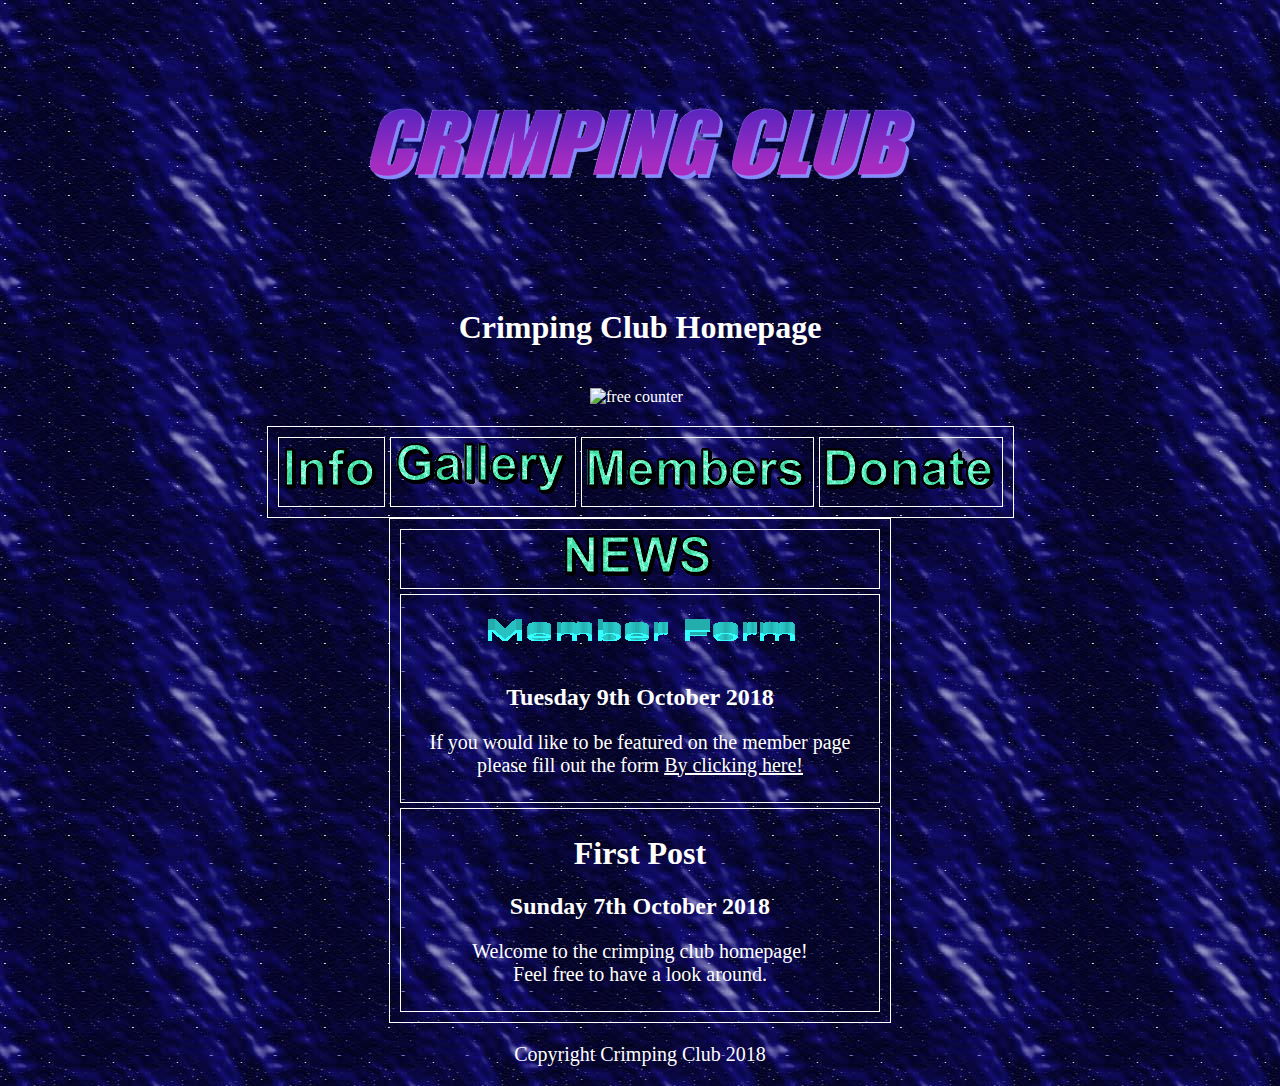
==== index.html @ 4c1bc12c "Iteration III" ====
<!DOCTYPE html>
<html>
<head>
<meta name="viewport" content="width=device-width, initial-scale=1.0">
<meta name="keywords" content="Crimping,Crimp,Club,RJ45,Ethernet,Cat5,Crimping Club,SMC Crimping Club,SMC,Stewarts Melville College">
<meta name="author" content="Crimping Club">
<meta name="description" content="Homepage for Crimping Club">
<link rel="stylesheet" href="style.css">
<title>Crimping Club Homescreen</title>
</head>
<body>
<div id="mainpage">
<img src="resources/title.png" alt="" id="title">
<h1>Crimping Club Homepage</h1>
<!-- Start of CuterCounter Code -->
<img src="http://www.cutercounter.com/hit.php?id=gvmaanxp&nd=4&style=24" border="0" alt="free counter" style="display: block;margin-left: auto;margin-right: auto;padding: 20px;width:100px">
<!-- End of CuterCounter Code -->
<table>
<tr>
	<td><a href="info.html"><img src="resources/headers/info.gif"></a></td>
	<td><a href="gallery.html"><img src="resources/headers/gallery.gif"></a></td>
	<td><a href="members.html"><img src="resources/headers/members.gif"></a></td>
	<td><a href="https://paypal.me/crimpingclub"><img src="resources/headers/donate.gif"></a></td>
</tr>
</table>
<table>
<tr>
	<td><img src="resources/headers/news.gif"></td>
</tr>
<tr>
	<td><img src="resources/headers/memberfourm.gif">
		<h2>Tuesday 9th October 2018</h2>
		<p>If you would like to be featured on the member page<br>please fill out the form <a href="https://goo.gl/forms/FOm1ZT4k2a0YDf5B2">By clicking here!</a><p>
	</td>
</tr>
<tr>
	<td><h1>First Post</h1>
		<h2>Sunday 7th October 2018</h2>
		<p>Welcome to the crimping club homepage!<br>Feel free to have a look around.<p>
	</td>
</tr>
</div>
</table>
<p>Copyright Crimping Club 2018</p>
</body>
</html>
---- style.css ----
#title {
	width:600px;
	display: block;
	margin:auto;
    transform: rotate(15deg);
	position:static
}
#error {
	width:500px;
	display: block;
	margin-left:auto;
	margin-right:auto;
	position:static
}

#table {
	width:500px;
	text-align:middle;
	color:white;
	padding:10px;
}

#crimp {
	width:100px;
	display: block;
    margin-left: auto;
    margin-right: auto;
}
#mainpage {
	margin: auto;
	width: 1000px;
	position:static
}
	
h1 {
	text-align:center;
	color:white;
}

h2 {
	text-align:center;
	color:white;
}

table, th, td {
	border:1px solid white;
	margin:auto;
	text-align:center;
	padding:5px;
	border-spacing: 5px;
}

p {
	font-size:20px;
	text-align:center
}

a {
	color:white
}

a:hover {
	color:#afdeff
}

div.gallery {
    margin: 5px;
    border: 1px solid #ccc;
    float: left;
    width: 180px;
}

div.gallery:hover {
    border: 1px solid #777;
}

div.gallery img {
    width: 100%;
    height: auto;
}

div.desc {
    padding: 15px;
    text-align: center;
}

div.member {
	padding: 10px;
	position: relative;
}

body {
    background-image: url("resources/background.jpg");
	color:white;
}
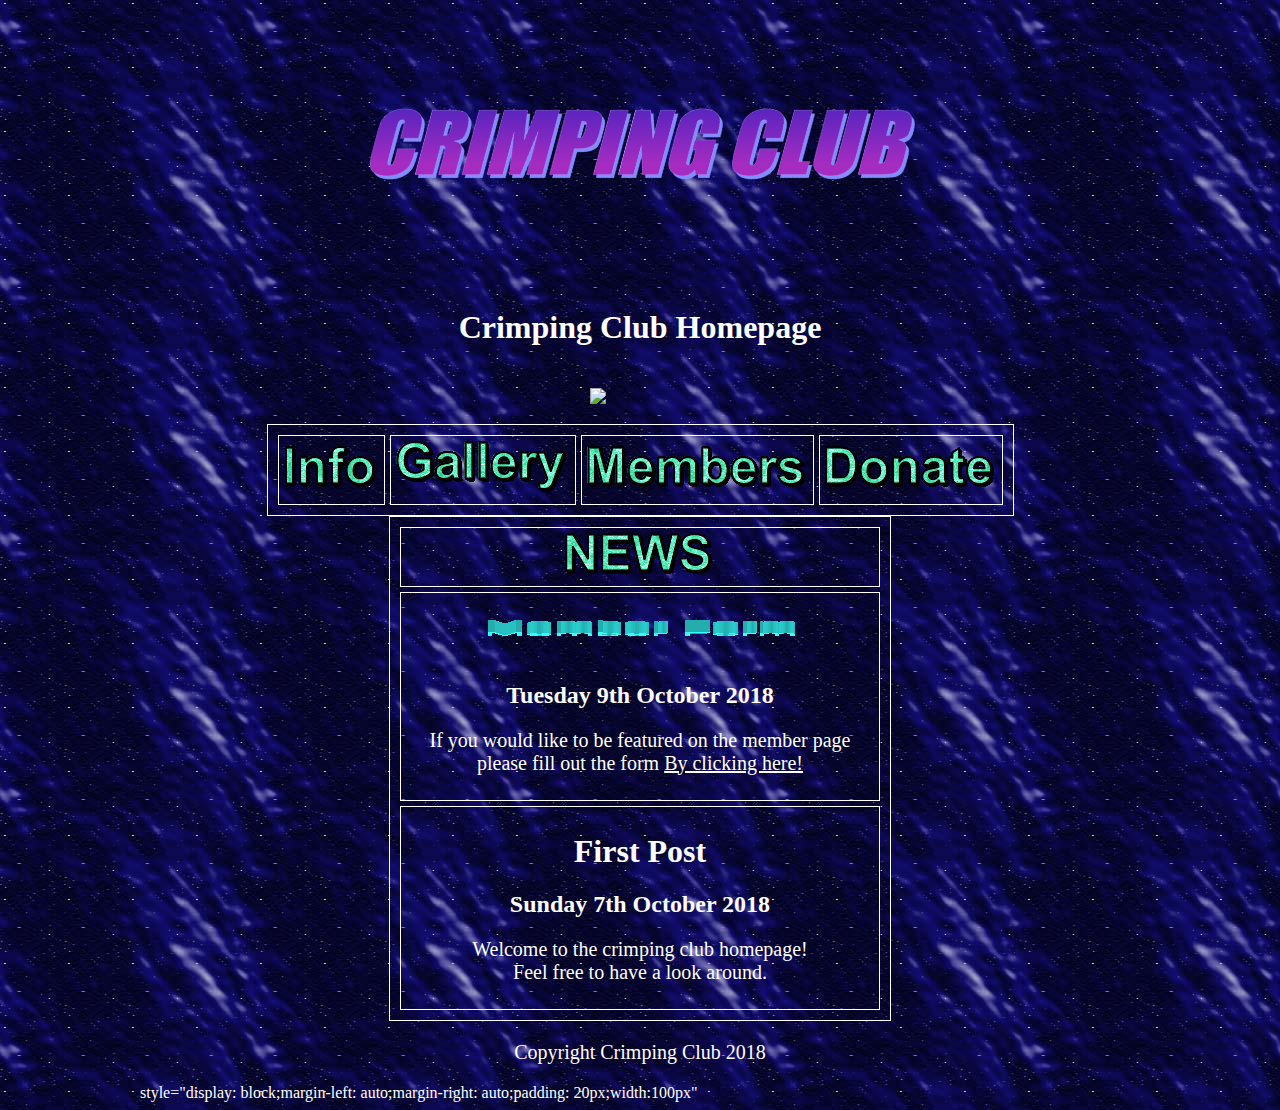
==== commit d3aba7b6: "Iteration III" ====
--- a/index.html
+++ b/index.html
@@ -12,9 +12,9 @@
 <div id="mainpage">
 <img src="resources/title.png" alt="" id="title">
 <h1>Crimping Club Homepage</h1>
-<!-- Start of CuterCounter Code -->
-<img src="http://www.cutercounter.com/hit.php?id=gvmaanxp&nd=4&style=24" border="0" alt="free counter" style="display: block;margin-left: auto;margin-right: auto;padding: 20px;width:100px">
-<!-- End of CuterCounter Code -->
+
+<img src="http://www.cutercounter.com/hit.php?id=gvaankd&nd=6&style=24" border="0" style="display: block;margin-left: auto;margin-right: auto;padding: 20px;width:100px">
+
 <table>
 <tr>
 	<td><a href="info.html"><img src="resources/headers/info.gif"></a></td>
@@ -43,4 +43,6 @@
 </table>
 <p>Copyright Crimping Club 2018</p>
 </body>
-</html>+</html>
+
+style="display: block;margin-left: auto;margin-right: auto;padding: 20px;width:100px"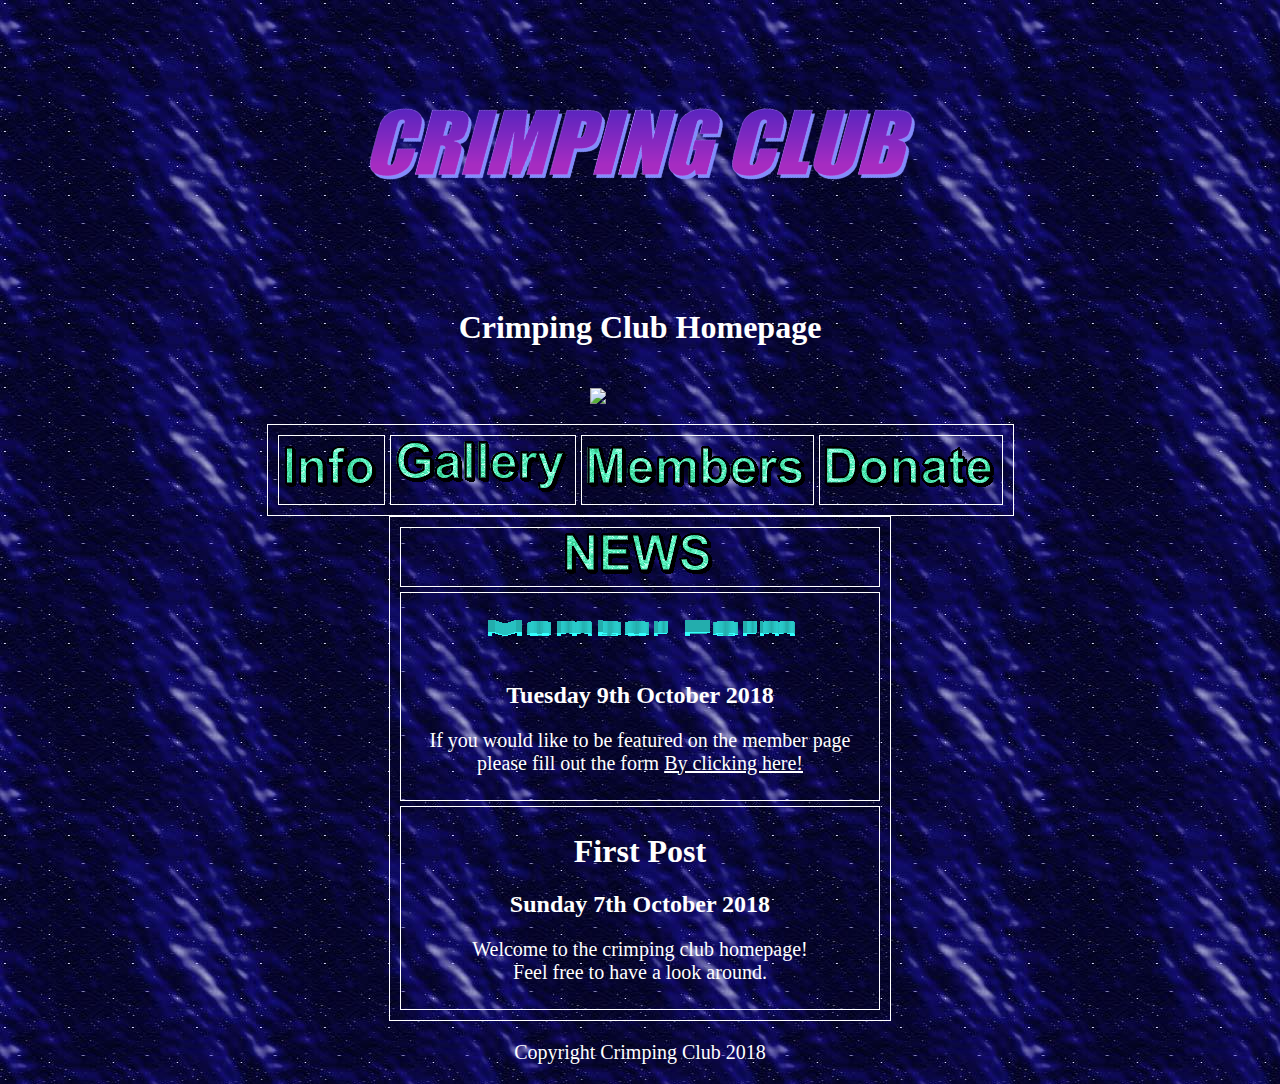
==== commit cf28a3ff: "Iteration III" ====
--- a/index.html
+++ b/index.html
@@ -44,5 +44,3 @@
 <p>Copyright Crimping Club 2018</p>
 </body>
 </html>
-
-style="display: block;margin-left: auto;margin-right: auto;padding: 20px;width:100px"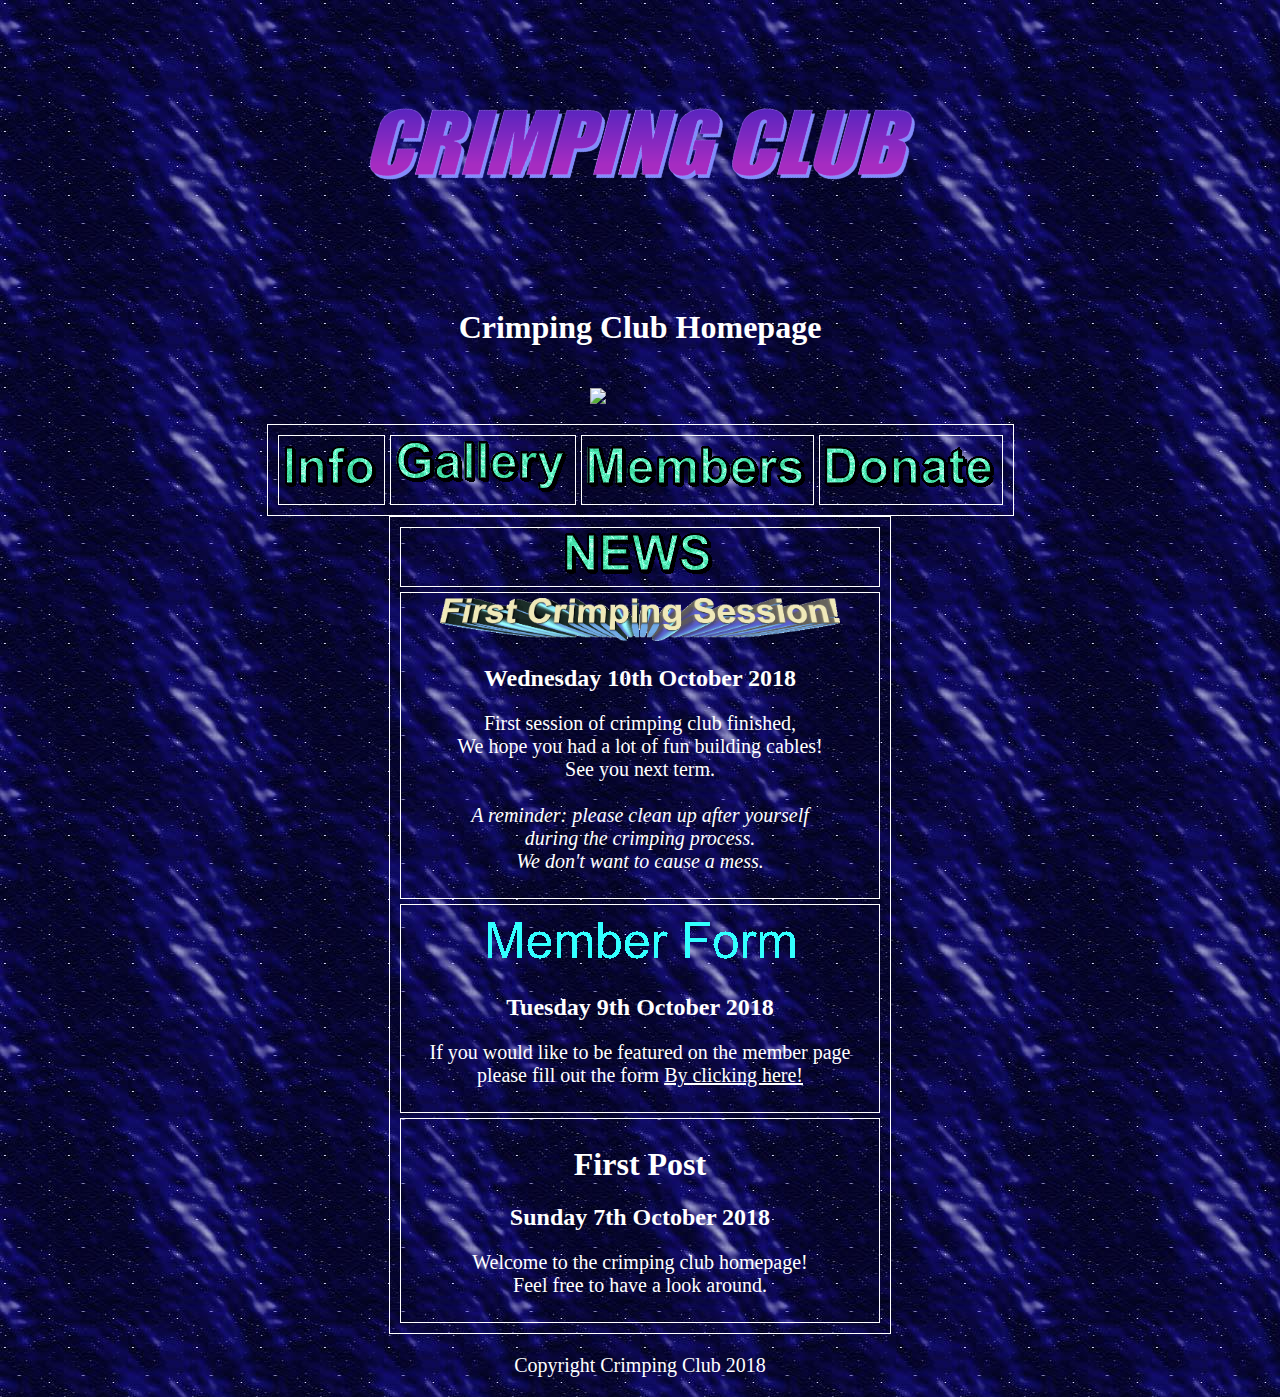
==== commit 26428d7b: "Iteration III" ====
--- a/index.html
+++ b/index.html
@@ -28,6 +28,12 @@
 	<td><img src="resources/headers/news.gif"></td>
 </tr>
 <tr>
+	<td><img src="resources/headers/firstsession.png" style="width: 400px">
+		<h2>Wednesday 10th October 2018</h2>
+		<p>First session of crimping club finished,<br>We hope you had a lot of fun building cables!<br>See you next term.<br><br><i>A reminder: please clean up after yourself<br> during the crimping process.<br> We don't want to cause a mess.</i><p>
+	</td>
+</tr>
+<tr>
 	<td><img src="resources/headers/memberfourm.gif">
 		<h2>Tuesday 9th October 2018</h2>
 		<p>If you would like to be featured on the member page<br>please fill out the form <a href="https://goo.gl/forms/FOm1ZT4k2a0YDf5B2">By clicking here!</a><p>
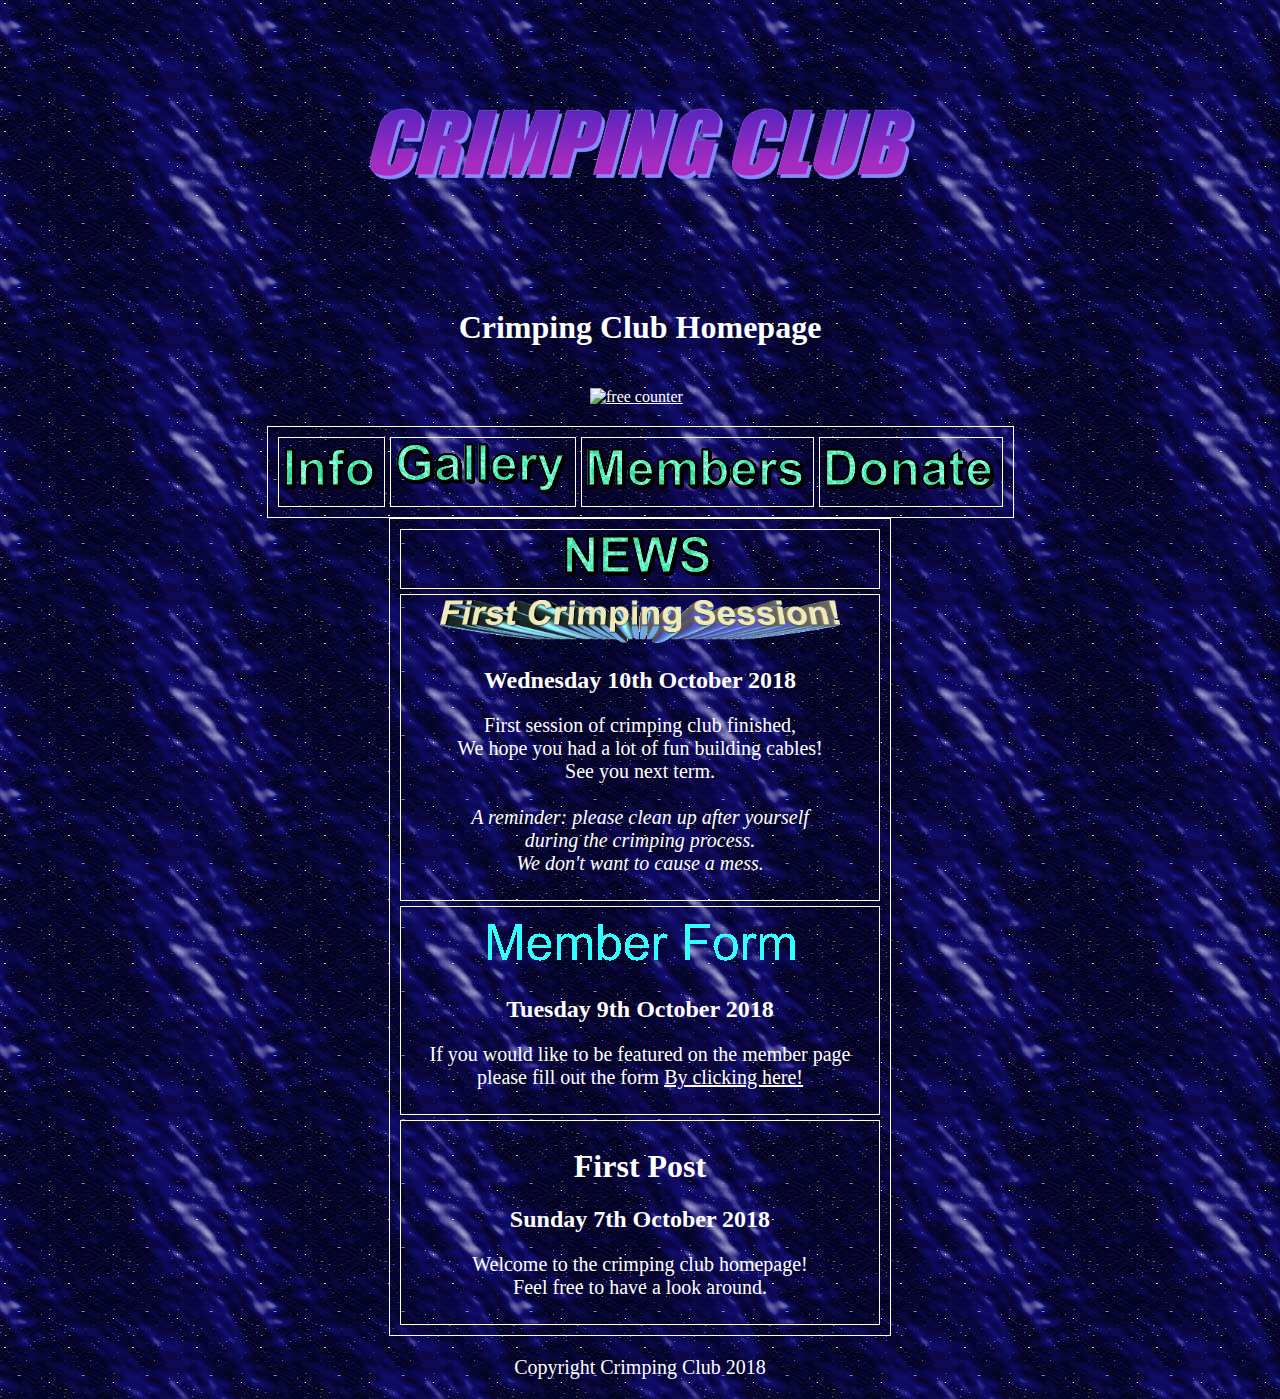
==== commit 4e1dc9f8: "Iteration III" ====
--- a/index.html
+++ b/index.html
@@ -13,7 +13,10 @@
 <img src="resources/title.png" alt="" id="title">
 <h1>Crimping Club Homepage</h1>
 
-<img src="http://www.cutercounter.com/hit.php?id=gvaankd&nd=6&style=24" border="0" style="display: block;margin-left: auto;margin-right: auto;padding: 20px;width:100px">
+<!-- Start of WebFreeCounter Code -->
+<a href="http://www.webfreecounter.com/" target="_blank"><img src="http://www.webfreecounter.com/hit.php?id=ymuvepoc&nd=6&style=15" border="0" alt="free counter" style="display: block;margin-left: auto;margin-right: auto;padding: 20px;width:100px"></a>
+<!-- End of WebFreeCounter Code -->
+
 
 <table>
 <tr>
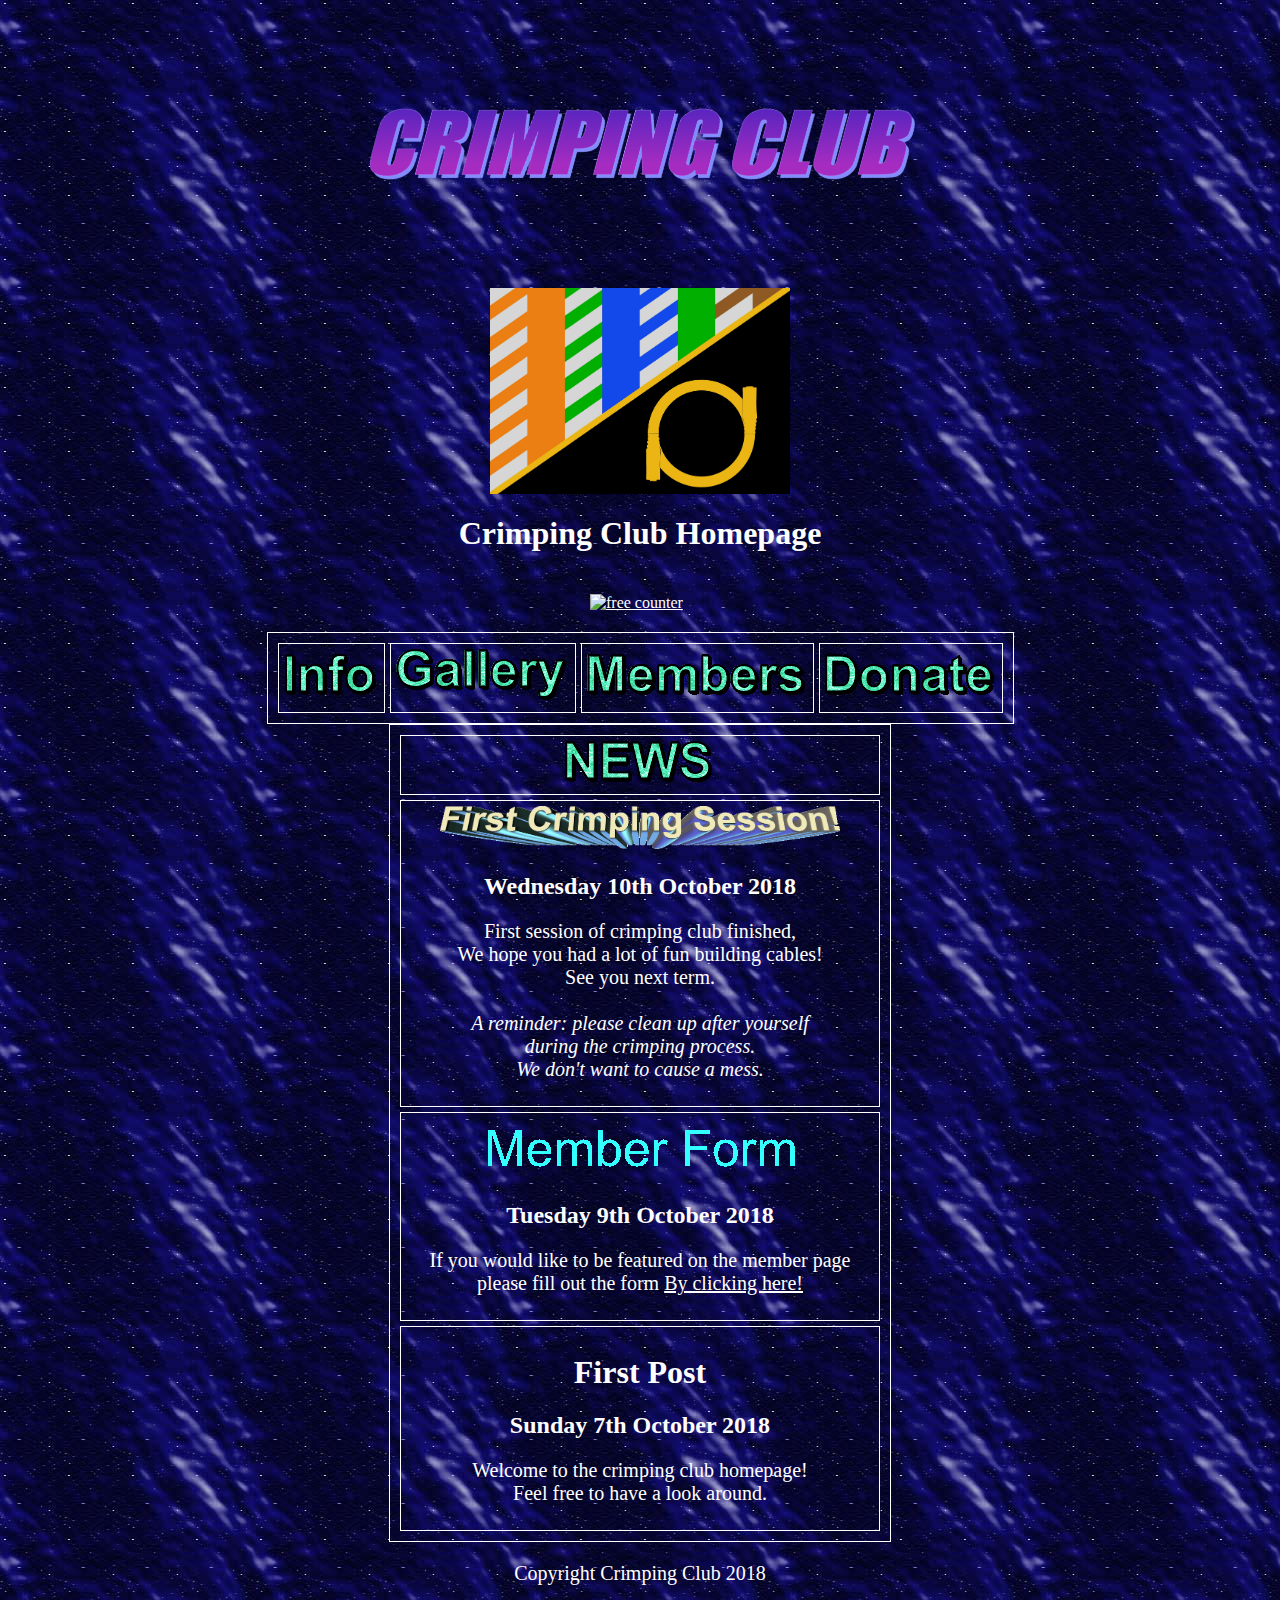
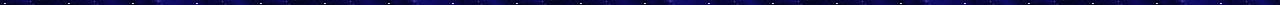
==== commit 8e2085e3: "Iteration III" ====
--- a/index.html
+++ b/index.html
@@ -11,6 +11,7 @@
 <body>
 <div id="mainpage">
 <img src="resources/title.png" alt="" id="title">
+<img src="resources/gallery/flag.jpg" style="width:300px;height:206px;display: block;margin-left:auto;margin-right:auto;";>
 <h1>Crimping Club Homepage</h1>
 
 <!-- Start of WebFreeCounter Code -->
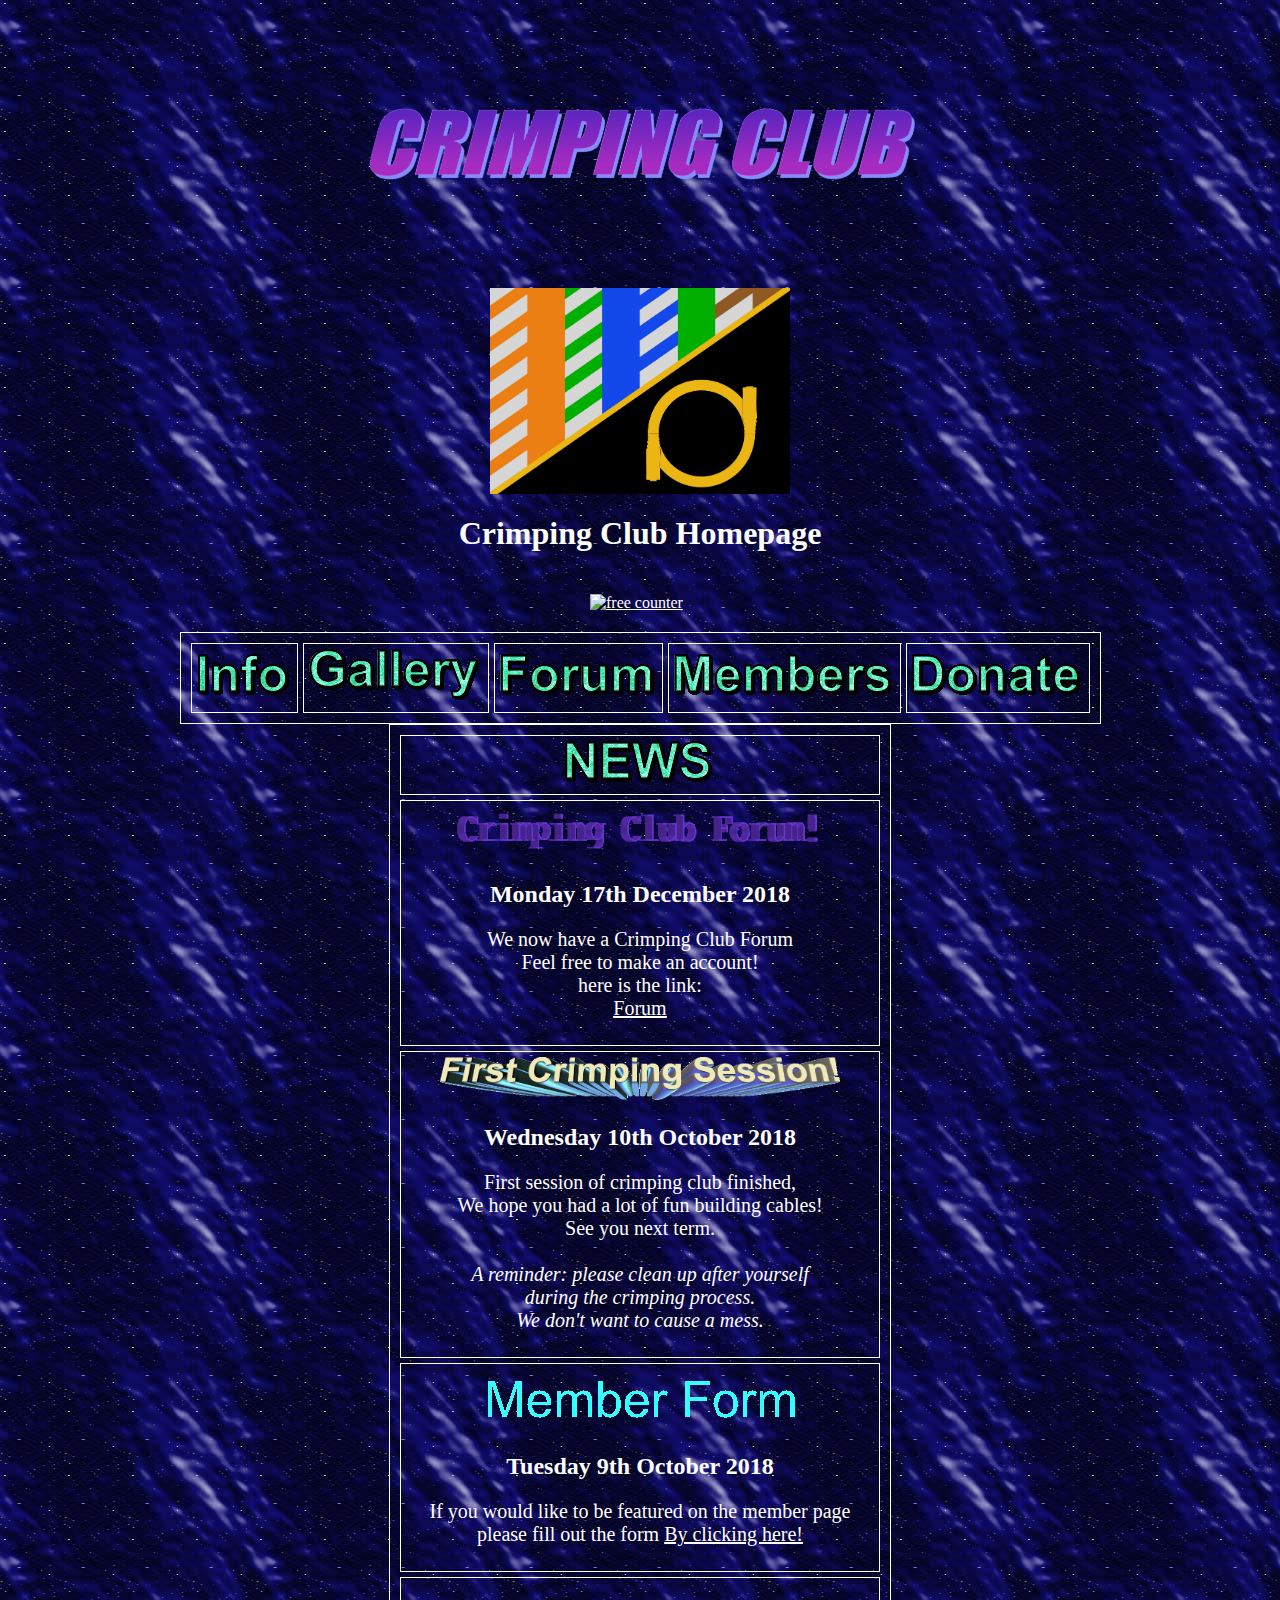
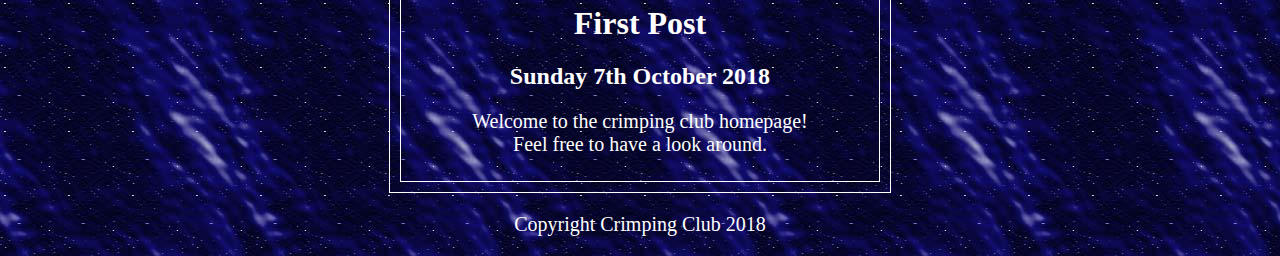
==== commit 2662e1e3: "Iteration III" ====
--- a/index.html
+++ b/index.html
@@ -23,6 +23,7 @@
 <tr>
 	<td><a href="info.html"><img src="resources/headers/info.gif"></a></td>
 	<td><a href="gallery.html"><img src="resources/headers/gallery.gif"></a></td>
+	<td><a href="http://crimpingclub.boards.net/"><img src="resources/headers/forum.gif"></a></td>
 	<td><a href="members.html"><img src="resources/headers/members.gif"></a></td>
 	<td><a href="https://paypal.me/crimpingclub"><img src="resources/headers/donate.gif"></a></td>
 </tr>
@@ -32,15 +33,21 @@
 	<td><img src="resources/headers/news.gif"></td>
 </tr>
 <tr>
+	<td><img src="resources/headers/crimpingforum.gif" style="width: 400px">
+		<h2>Monday 17th December 2018</h2>
+		<p>We now have a Crimping Club Forum<br>Feel free to make an account!<br>here is the link:<br><a href="http://crimpingclub.boards.net/"><u>Forum</u></a></p>
+	</td>
+</tr>
+<tr>
 	<td><img src="resources/headers/firstsession.png" style="width: 400px">
 		<h2>Wednesday 10th October 2018</h2>
-		<p>First session of crimping club finished,<br>We hope you had a lot of fun building cables!<br>See you next term.<br><br><i>A reminder: please clean up after yourself<br> during the crimping process.<br> We don't want to cause a mess.</i><p>
+		<p>First session of crimping club finished,<br>We hope you had a lot of fun building cables!<br>See you next term.<br><br><i>A reminder: please clean up after yourself<br> during the crimping process.<br> We don't want to cause a mess.</i></p>
 	</td>
 </tr>
 <tr>
 	<td><img src="resources/headers/memberfourm.gif">
 		<h2>Tuesday 9th October 2018</h2>
-		<p>If you would like to be featured on the member page<br>please fill out the form <a href="https://goo.gl/forms/FOm1ZT4k2a0YDf5B2">By clicking here!</a><p>
+		<p>If you would like to be featured on the member page<br>please fill out the form <a href="https://goo.gl/forms/FOm1ZT4k2a0YDf5B2">By clicking here!</a></p>
 	</td>
 </tr>
 <tr>
